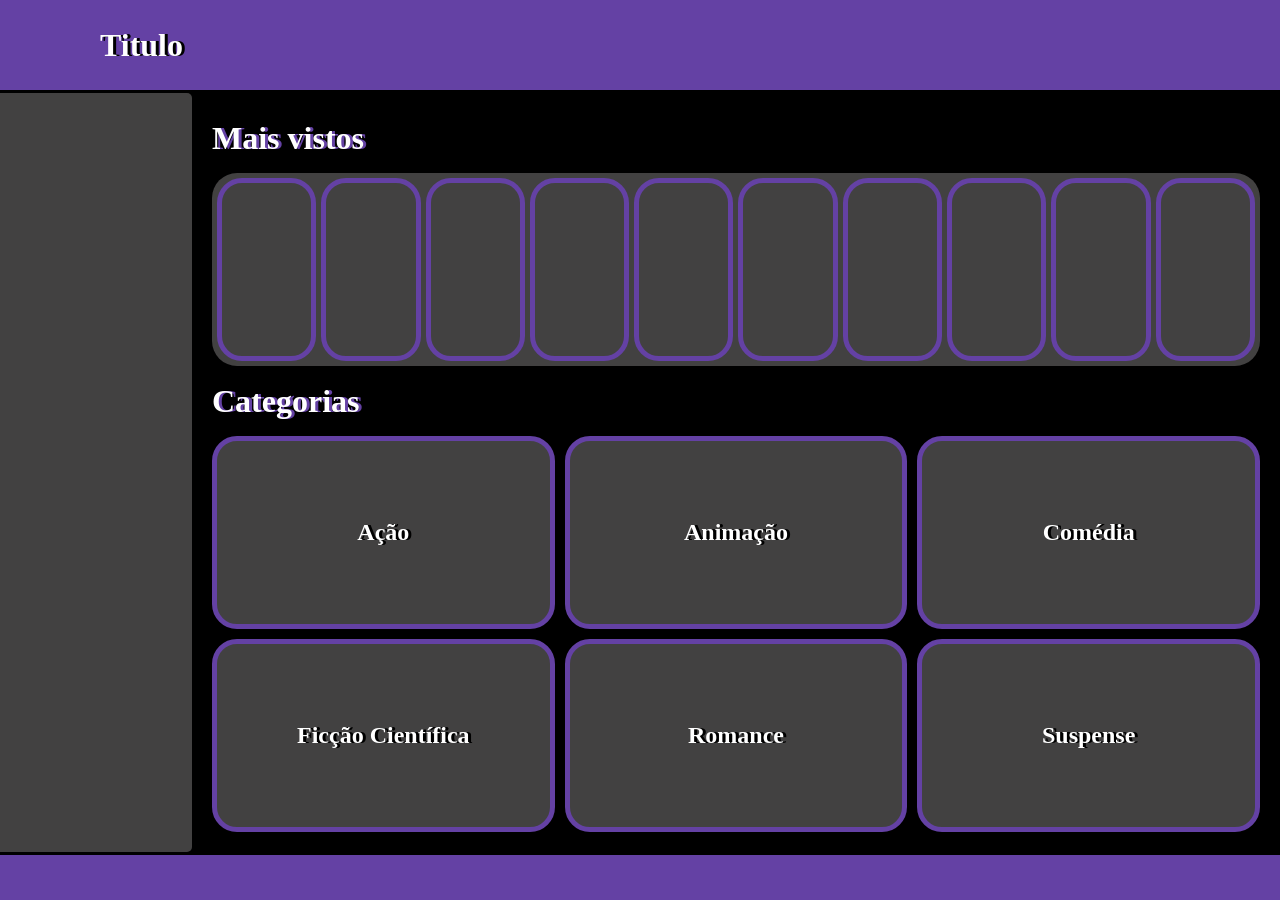
==== home.html @ 3fb1f53d "fotos dos filmes" ====
<!DOCTYPE html>
<html lang="en">

<head>
  <meta charset="UTF-8">
  <meta name="viewport" content="width=device-width, initial-scale=1.0">
  <link rel="stylesheet" href="style-home.css">
  <link rel="shortcut icon" href="icone.png" type="image/x-icon" />
  <title>Home</title>
</head>

<body>
  <div class="container">
    <div class="header">
      <h1 class="titulo" style="margin-left: 100px;">Titulo</h1>
    </div>
    <div class="sidebar"></div>
    <div class="main">
      <h1 id="titulo1">Mais vistos</h1>
      <div class="trending">
        <div class="div-movie" style="background-image: url(https://upload.wikimedia.org/wikipedia/pt/9/9b/Avengers_Endgame.jpg);
          background-size: cover; background-position: center;"></div>
        <div class="div-movie" style="background-image: url(https://upload.wikimedia.org/wikipedia/pt/b/b0/Avatar-Teaser-Poster.jpg);
          background-size: cover; background-position: center;"></div>
        <div class="div-movie" style="background-image: url(https://upload.wikimedia.org/wikipedia/pt/2/22/Titanic_poster.jpg);
          background-size: cover; background-position: center;"></div>
        <div class="div-movie" style="background-image: url(https://upload.wikimedia.org/wikipedia/pt/a/ae/Starwars_06.jpg);
          background-size: cover; background-position: center;"></div>
        <div class="div-movie" style="background-image: url(https://upload.wikimedia.org/wikipedia/pt/9/90/Avengers_Infinity_War.jpg);
          background-size: cover; background-position: center;"></div>
        <div class="div-movie" style="background-image: url(https://upload.wikimedia.org/wikipedia/pt/4/4d/Jurassic_World_2015.jpg);
          background-size: cover; background-position: center;"></div>
        <div class="div-movie" style="background-image: url(https://upload.wikimedia.org/wikipedia/pt/d/d1/The_Lion_King_%282019%29.jpg);
          background-size: cover; background-position: center;"></div>
        <div class="div-movie" style="background-image: url(https://upload.wikimedia.org/wikipedia/pt/6/69/The_Avengers_Cartaz.jpg);
          background-size: cover; background-position: center;"></div>
        <div class="div-movie" style="background-image: url(https://upload.wikimedia.org/wikipedia/pt/b/b8/Furious_7_poster.jpg);
          background-size: cover; background-position: center;"></div>
        <div class="div-movie" style="background-image: url(https://upload.wikimedia.org/wikipedia/pt/4/4f/Frozen_2_poster.jpg);
          background-size: cover; background-position: center;"></div>
      </div>

      <h1 id="titulo2">Categorias</h1>
      <a class="categoria" href="./categorias/acao.html">
        <h2 class="titulo-categoria">Ação</h2>
      </a>
      <a class="categoria" href="./categorias/animacao.html">
        <h2 class="titulo-categoria">Animação</h2>
      </a>
      <a class="categoria" href="./categorias/comedia.html">
        <h2 class="titulo-categoria">Comédia</h2>
      </a>
      <a class="categoria" href="./categorias/ficcao.html">
        <h2 class="titulo-categoria">Ficção Científica</h2>
      </a>
      <a class="categoria" href="./categorias/romance.html">
        <h2 class="titulo-categoria">Romance</h2>
      </a>
      <a class="categoria" href="./categorias/suspense.html">
        <h2 class="titulo-categoria">Suspense</h2>
      </a>
    </div>
    <div class="footer"></div>
  </div>
</body>
<script src=""></script>

</html>
---- style-home.css ----
html, body {
  padding: 0;
  margin: 0;
  background-color: black;
}

.container {
  position: absolute;
  width: 100%;
  height: 100%;
  display: grid;
  grid-template-columns: 15% 1fr;
  grid-template-rows: 10% 1fr 5%;
  row-gap: 3px;
  column-gap: 0px;
  grid-template-areas: 
    "header header"
    "sidebar main"
    "footer footer";
}

.header{
  display: flex;
  justify-content: space-between;
  grid-area: header;
  background-color: rgb(100,65,164);
}

.sidebar{
  grid-area: sidebar;
  background-color: rgb(66, 65, 65);
  border-radius: 0 5px 5px 0;
}

.main{
  border-radius: 25px;
  margin: 10px;
  padding: 10px;
  grid-area: main;
  background-color: black;
  display: grid;
  grid-template-columns: 1fr 1fr 1fr;
  grid-template-rows: 50px 1fr 50px 1fr 1fr;
  row-gap: 10px;
  column-gap: 10px;
  grid-template-areas:
    "t1 t1 t1" 
    "hot hot hot"
    "t2 t2 t2"
    ". . ."
    ". . .";
}

.footer{
  grid-area: footer;
  background-color: rgb(100,65,164);
}

.titulo{
  color: white;
  font-family: cursive; 
  text-shadow: 3px 0px 0px black;
  align-self: center;
}

#titulo1{
  grid-area: t1;
  color: white;
  font-family: cursive; 
  text-shadow: 3px 0px 0px rgb(100,65,164);
  align-self: center;
}

#titulo2{
  grid-area: t2;
  color: white;
  font-family: cursive; 
  text-shadow: 3px 0px 0px rgb(100,65,164);
  align-self: center;
}



.trending{
  grid-area: hot;
  background-color: rgb(66, 65, 65);
  border-radius: 25px;
  display: grid;
  column-gap: 5px;
  padding: 5px;
  grid-template-areas:
    ". . . . . . . . . .";
}

.div-movie{
  cursor: pointer;
  border-radius: 25px;
  width: 1fr;
  border: 5px solid rgb(100,65,164);
}

.div-movie:hover{
  border: 5px solid rgb(76, 36, 150);
}

.div-movie:active{
  border: 5px solid rgb(66, 65, 65);
}

.categoria{
  cursor: pointer;
  display: flex;
  justify-content: center;
  background-color: rgb(66, 65, 65);
  border-radius: 25px;
  border: 5px solid rgb(100,65,164);
  text-decoration: inherit;
  color: inherit;
}

.categoria:hover{
  background-color: rgb(100,65,164);
  border: 5px solid black;
}

.categoria:active{
  background-color: rgb(110,85,185);
  border: 10px solid black;
}

.titulo-categoria{
  color: white;
  font-family: cursive; 
  text-shadow: 3px 0px 0px black;
  align-self: center;
}
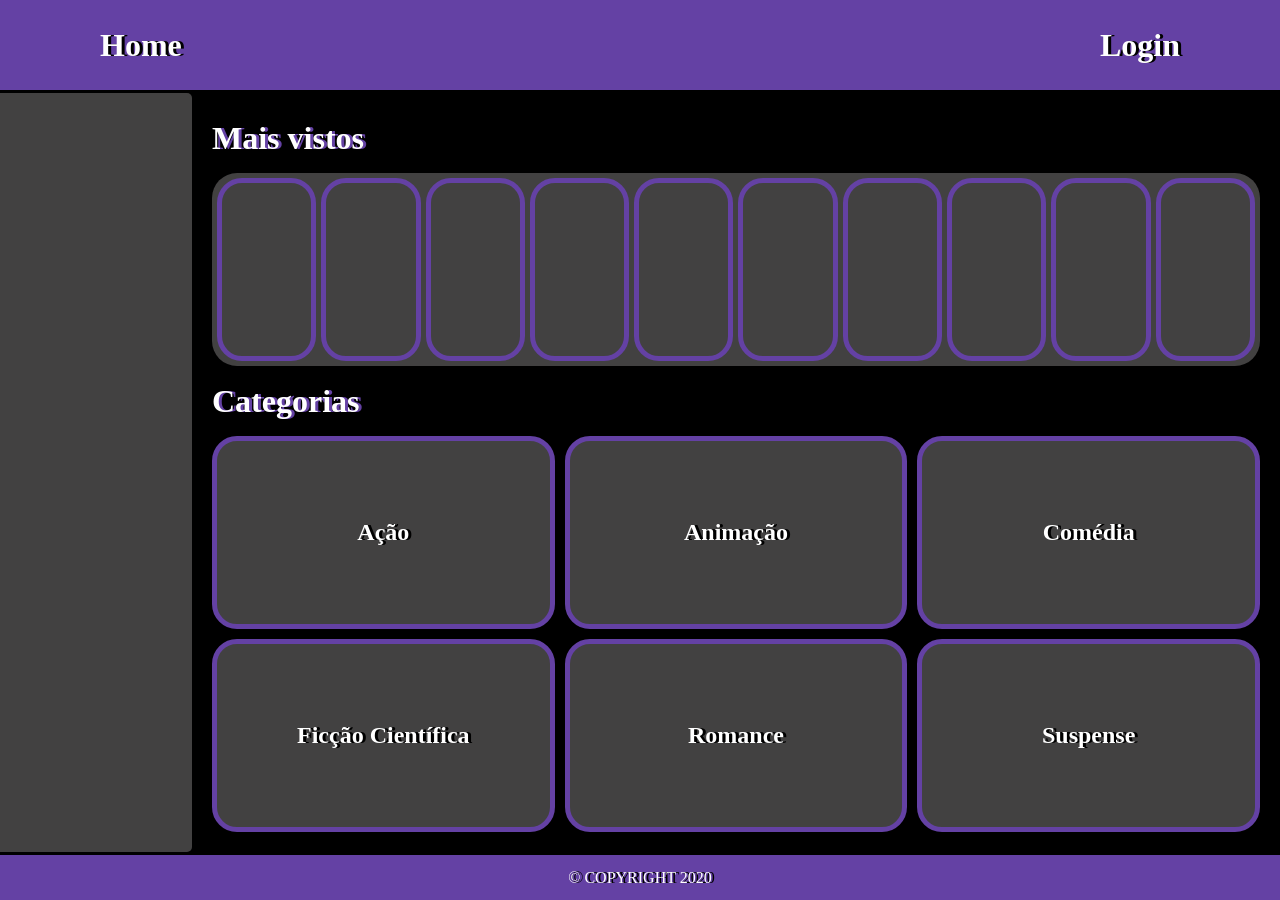
==== commit 9b8fac8c: "sla o que eu to fazendo" ====
--- a/home.html
+++ b/home.html
@@ -1,68 +1,73 @@
 <!DOCTYPE html>
 <html lang="en">
 
-<head>
-  <meta charset="UTF-8">
-  <meta name="viewport" content="width=device-width, initial-scale=1.0">
-  <link rel="stylesheet" href="style-home.css">
-  <link rel="shortcut icon" href="icone.png" type="image/x-icon" />
-  <title>Home</title>
-</head>
+  <head>
+    <meta charset="UTF-8">
+    <meta name="viewport" content="width=device-width, initial-scale=1.0">
+    <link rel="stylesheet" href="style-home.css">
+    <link rel="shortcut icon" href="icone.png" type="image/x-icon" />
+    <title>Home</title>
+  </head>
 
-<body>
-  <div class="container">
-    <div class="header">
-      <h1 class="titulo" style="margin-left: 100px;">Titulo</h1>
+  <body>
+    <div class="container">
+      <div class="header">
+        <a class="titulo" href="./home.html">
+          <h1 style="margin-left: 100px;">Home</h1>
+        </a>
+        <a class="titulo" href="./home.html">
+          <h1 style="margin-right: 100px;">Login</h1>
+        </a>
+      </div>
+      <div class="sidebar"></div>
+      <div class="main">
+        <h1 id="titulo1">Mais vistos</h1>
+        <div class="trending">
+          <div class="div-movie" style="background-image: url(https://upload.wikimedia.org/wikipedia/pt/9/9b/Avengers_Endgame.jpg);
+          background-size: cover; background-position: center;"></div>
+          <div class="div-movie" style="background-image: url(https://upload.wikimedia.org/wikipedia/pt/b/b0/Avatar-Teaser-Poster.jpg);
+          background-size: cover; background-position: center;"></div>
+          <div class="div-movie" style="background-image: url(https://upload.wikimedia.org/wikipedia/pt/2/22/Titanic_poster.jpg);
+          background-size: cover; background-position: center;"></div>
+          <div class="div-movie" style="background-image: url(https://upload.wikimedia.org/wikipedia/pt/a/ae/Starwars_06.jpg);
+          background-size: cover; background-position: center;"></div>
+          <div class="div-movie" style="background-image: url(https://upload.wikimedia.org/wikipedia/pt/9/90/Avengers_Infinity_War.jpg);
+          background-size: cover; background-position: center;"></div>
+          <div class="div-movie" style="background-image: url(https://upload.wikimedia.org/wikipedia/pt/4/4d/Jurassic_World_2015.jpg);
+          background-size: cover; background-position: center;"></div>
+          <div class="div-movie" style="background-image: url(https://upload.wikimedia.org/wikipedia/pt/d/d1/The_Lion_King_%282019%29.jpg);
+          background-size: cover; background-position: center;"></div>
+          <div class="div-movie" style="background-image: url(https://upload.wikimedia.org/wikipedia/pt/6/69/The_Avengers_Cartaz.jpg);
+          background-size: cover; background-position: center;"></div>
+          <div class="div-movie" style="background-image: url(https://upload.wikimedia.org/wikipedia/pt/b/b8/Furious_7_poster.jpg);
+          background-size: cover; background-position: center;"></div>
+          <div class="div-movie" style="background-image: url(https://upload.wikimedia.org/wikipedia/pt/4/4f/Frozen_2_poster.jpg);
+          background-size: cover; background-position: center;"></div>
+        </div>
+
+        <h1 id="titulo2">Categorias</h1>
+        <a class="categoria" href="./categorias/acao.html">
+          <h2 class="titulo-categoria">Ação</h2>
+        </a>
+        <a class="categoria" href="./categorias/animacao.html">
+          <h2 class="titulo-categoria">Animação</h2>
+        </a>
+        <a class="categoria" href="./categorias/comedia.html">
+          <h2 class="titulo-categoria">Comédia</h2>
+        </a>
+        <a class="categoria" href="./categorias/ficcao.html">
+          <h2 class="titulo-categoria">Ficção Científica</h2>
+        </a>
+        <a class="categoria" href="./categorias/romance.html">
+          <h2 class="titulo-categoria">Romance</h2>
+        </a>
+        <a class="categoria" href="./categorias/suspense.html">
+          <h2 class="titulo-categoria">Suspense</h2>
+        </a>
+      </div>
+      <div class="footer">© COPYRIGHT 2020</div>
     </div>
-    <div class="sidebar"></div>
-    <div class="main">
-      <h1 id="titulo1">Mais vistos</h1>
-      <div class="trending">
-        <div class="div-movie" style="background-image: url(https://upload.wikimedia.org/wikipedia/pt/9/9b/Avengers_Endgame.jpg);
-          background-size: cover; background-position: center;"></div>
-        <div class="div-movie" style="background-image: url(https://upload.wikimedia.org/wikipedia/pt/b/b0/Avatar-Teaser-Poster.jpg);
-          background-size: cover; background-position: center;"></div>
-        <div class="div-movie" style="background-image: url(https://upload.wikimedia.org/wikipedia/pt/2/22/Titanic_poster.jpg);
-          background-size: cover; background-position: center;"></div>
-        <div class="div-movie" style="background-image: url(https://upload.wikimedia.org/wikipedia/pt/a/ae/Starwars_06.jpg);
-          background-size: cover; background-position: center;"></div>
-        <div class="div-movie" style="background-image: url(https://upload.wikimedia.org/wikipedia/pt/9/90/Avengers_Infinity_War.jpg);
-          background-size: cover; background-position: center;"></div>
-        <div class="div-movie" style="background-image: url(https://upload.wikimedia.org/wikipedia/pt/4/4d/Jurassic_World_2015.jpg);
-          background-size: cover; background-position: center;"></div>
-        <div class="div-movie" style="background-image: url(https://upload.wikimedia.org/wikipedia/pt/d/d1/The_Lion_King_%282019%29.jpg);
-          background-size: cover; background-position: center;"></div>
-        <div class="div-movie" style="background-image: url(https://upload.wikimedia.org/wikipedia/pt/6/69/The_Avengers_Cartaz.jpg);
-          background-size: cover; background-position: center;"></div>
-        <div class="div-movie" style="background-image: url(https://upload.wikimedia.org/wikipedia/pt/b/b8/Furious_7_poster.jpg);
-          background-size: cover; background-position: center;"></div>
-        <div class="div-movie" style="background-image: url(https://upload.wikimedia.org/wikipedia/pt/4/4f/Frozen_2_poster.jpg);
-          background-size: cover; background-position: center;"></div>
-      </div>
-
-      <h1 id="titulo2">Categorias</h1>
-      <a class="categoria" href="./categorias/acao.html">
-        <h2 class="titulo-categoria">Ação</h2>
-      </a>
-      <a class="categoria" href="./categorias/animacao.html">
-        <h2 class="titulo-categoria">Animação</h2>
-      </a>
-      <a class="categoria" href="./categorias/comedia.html">
-        <h2 class="titulo-categoria">Comédia</h2>
-      </a>
-      <a class="categoria" href="./categorias/ficcao.html">
-        <h2 class="titulo-categoria">Ficção Científica</h2>
-      </a>
-      <a class="categoria" href="./categorias/romance.html">
-        <h2 class="titulo-categoria">Romance</h2>
-      </a>
-      <a class="categoria" href="./categorias/suspense.html">
-        <h2 class="titulo-categoria">Suspense</h2>
-      </a>
-    </div>
-    <div class="footer"></div>
-  </div>
-</body>
-<script src=""></script>
+  </body>
+  <script src=""></script>
 
 </html>
--- a/style-home.css
+++ b/style-home.css
@@ -61,6 +61,7 @@
   font-family: cursive; 
   text-shadow: 3px 0px 0px black;
   align-self: center;
+  text-decoration: none;
 }
 
 #titulo1{
@@ -133,4 +134,13 @@
   font-family: cursive; 
   text-shadow: 3px 0px 0px black;
   align-self: center;
+}
+
+.footer{
+  font-family: cursive;
+  text-shadow: 3px 0px 0px black;
+  color: white;
+  display: flex;
+  justify-content: center;
+  align-items: center;
 }
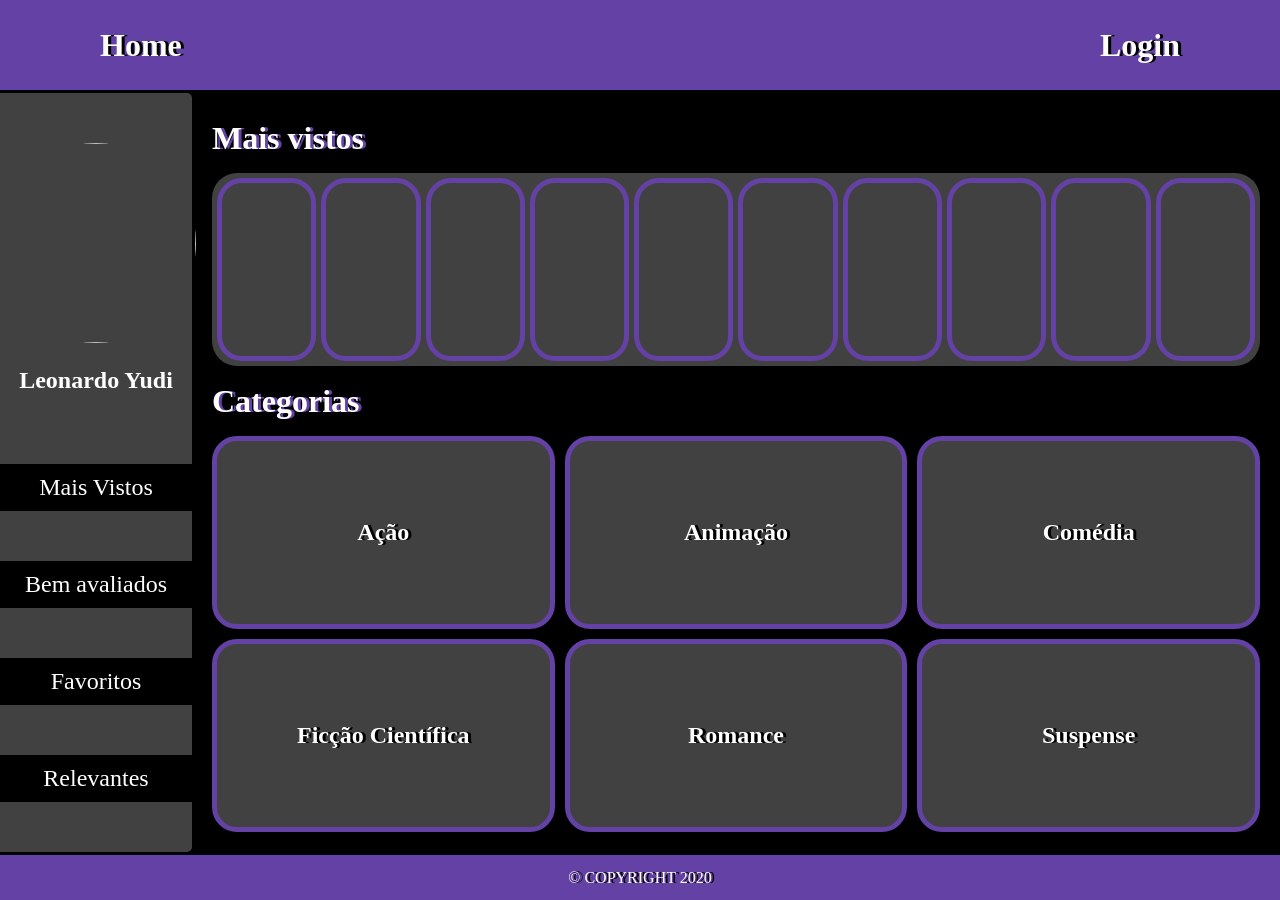
==== commit f6d9f7e7: "começando mobile e sidebar finalizada" ====
--- a/home.html
+++ b/home.html
@@ -6,20 +6,38 @@
     <meta name="viewport" content="width=device-width, initial-scale=1.0">
     <link rel="stylesheet" href="style-home.css">
     <link rel="shortcut icon" href="icone.png" type="image/x-icon" />
+    <meta charset="utf-8" name="viewport" content="width=device-width, initial-scale=1" />
     <title>Home</title>
   </head>
 
   <body>
     <div class="container">
       <div class="header">
-        <a class="titulo" href="./home.html">
-          <h1 style="margin-left: 100px;">Home</h1>
-        </a>
+        <h1 class="titulo" style="margin-left: 100px;">Home</h1>
         <a class="titulo" href="./home.html">
           <h1 style="margin-right: 100px;">Login</h1>
         </a>
       </div>
-      <div class="sidebar"></div>
+      <div class="sidebar">
+        <div>
+          <img
+            src="https://static.vecteezy.com/system/resources/previews/000/512/576/non_2x/vector-profile-glyph-black-icon.jpg"
+            alt="" width="200" height="200" style="border-radius: 100px;">
+          <h2 class="nome">Leonardo Yudi</h2>
+        </div>
+        <div>
+          <button class="sidebar-item">Mais Vistos</button>
+        </div>
+        <div>
+          <button class="sidebar-item">Bem avaliados</button>
+        </div>
+        <div>
+          <button class="sidebar-item">Favoritos</button>
+        </div>
+        <div>
+          <button class="sidebar-item">Relevantes</button>
+        </div>
+      </div>
       <div class="main">
         <h1 id="titulo1">Mais vistos</h1>
         <div class="trending">
--- a/style-home.css
+++ b/style-home.css
@@ -30,6 +30,30 @@
   grid-area: sidebar;
   background-color: rgb(66, 65, 65);
   border-radius: 0 5px 5px 0;
+  display: flex;
+  align-items: center;
+  justify-content: space-evenly;
+  flex-direction: column;
+}
+
+.nome{
+  color: white;
+  font-family: cursive;
+  text-align: center;
+}
+
+.sidebar-item{
+  font-family: cursive;
+  color: white;
+  background-color: black;
+  border: none;
+  font-size: 1.5rem;
+  padding: 10px;
+  width: 200px;
+}
+
+.sidebar-item:active{
+  background-color: rgb(100,65,164);
 }
 
 .main{
@@ -143,4 +167,12 @@
   display: flex;
   justify-content: center;
   align-items: center;
+}
+
+@media screen and (max-width: 900px) {
+  .container{
+    display: flex;
+    flex-direction: column;
+    justify-content: center;
+  }
 }
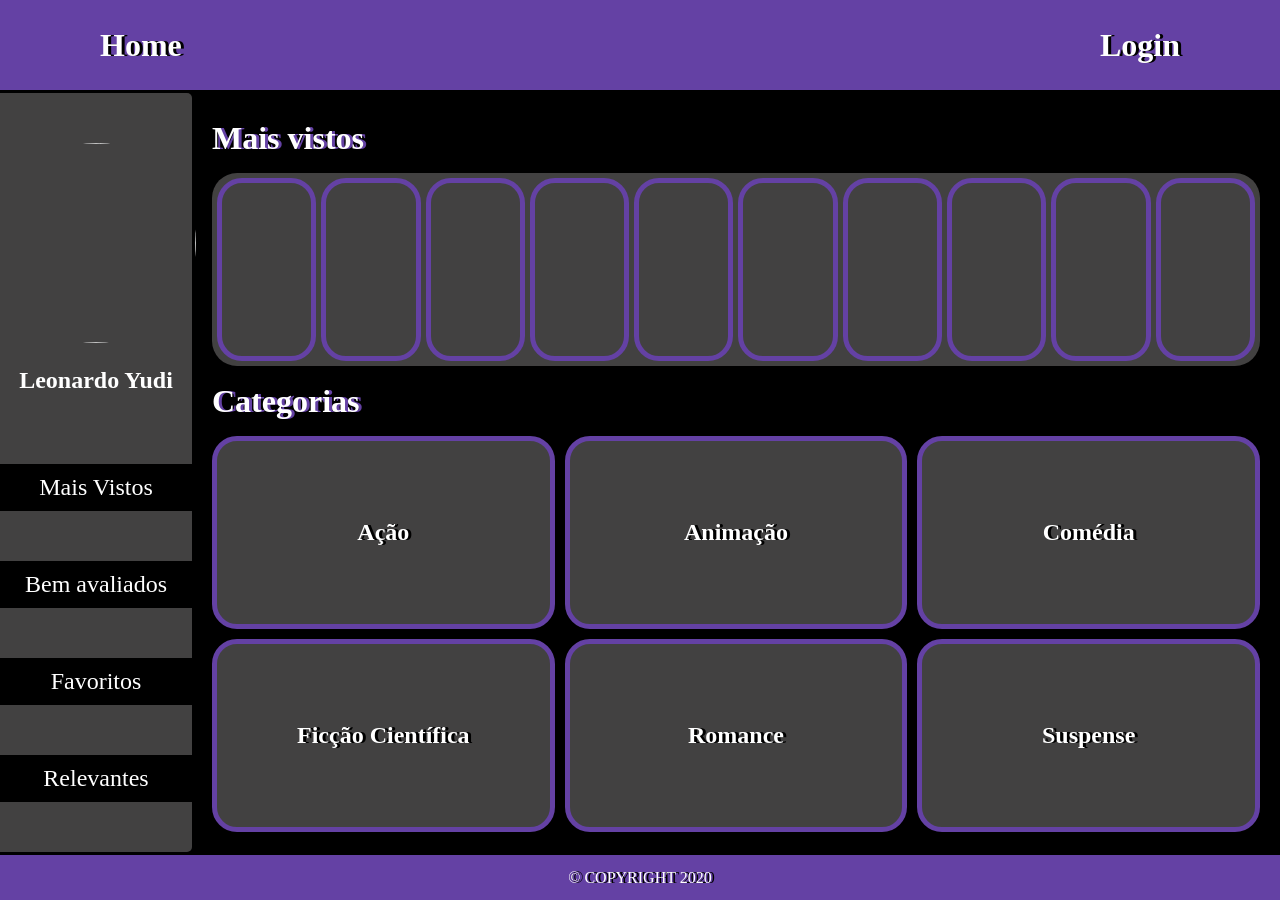
==== commit 528dc6e9: "sidebar com animaçao bonita e sem buga :)" ====
--- a/home.html
+++ b/home.html
@@ -10,12 +10,12 @@
     <title>Home</title>
   </head>
 
-  <body>
+  <body onload="verificaWidth()">
     <div class="container">
       <div class="header">
-        <h1 class="titulo" style="margin-left: 100px;">Home</h1>
+        <h1 class="titulo">Home</h1>
         <a class="titulo" href="./home.html">
-          <h1 style="margin-right: 100px;">Login</h1>
+          <h1>Login</h1>
         </a>
       </div>
       <div class="sidebar">
@@ -86,6 +86,6 @@
       <div class="footer">© COPYRIGHT 2020</div>
     </div>
   </body>
-  <script src=""></script>
+  <script src="main.js"></script>
 
 </html>
--- a/style-home.css
+++ b/style-home.css
@@ -86,6 +86,7 @@
   text-shadow: 3px 0px 0px black;
   align-self: center;
   text-decoration: none;
+  margin: 0 100px;
 }
 
 #titulo1{
@@ -170,9 +171,71 @@
 }
 
 @media screen and (max-width: 900px) {
+  html, body{
+    width: 100%;
+    margin: 0;
+    padding: 0;
+  }
+  
   .container{
     display: flex;
     flex-direction: column;
     justify-content: center;
   }
+
+  .header{
+    display: flex;
+    justify-content: space-between;
+    width: auto;
+  }
+
+  .titulo{
+    margin: 0;
+  }
+
+  .sidebar{
+    height: 100%;
+    width: 0;
+    position: fixed;
+    z-index: 1;
+    top: 0;
+    left: 0;
+    overflow-x: hidden;
+    transition: 0.5s;
+  }
+
+  .sidebar button {
+    text-decoration: none;
+    color: white;
+    display: block;
+    transition: 0.3s;
+  }
+
+  .sidebar .closebtn {
+    position: absolute;
+    top: 0;
+    right: 25px;
+    font-size: 1rem;
+    margin-left: 50px;
+  }
+
+  .closebtn{
+    cursor: pointer;
+    background-color: black;
+    color: white;
+    border: 0;
+    font-size: 3rem;
+    font-weight: bold;
+  }
+  
+  .closebtn:hover{
+    background-color: rgb(100,65,164);
+  }
+
+  .openbtn {
+    background-color: rgb(100,65,164);
+    color: white;
+    border: 0;
+    font-size: 2rem;
+  }
 }
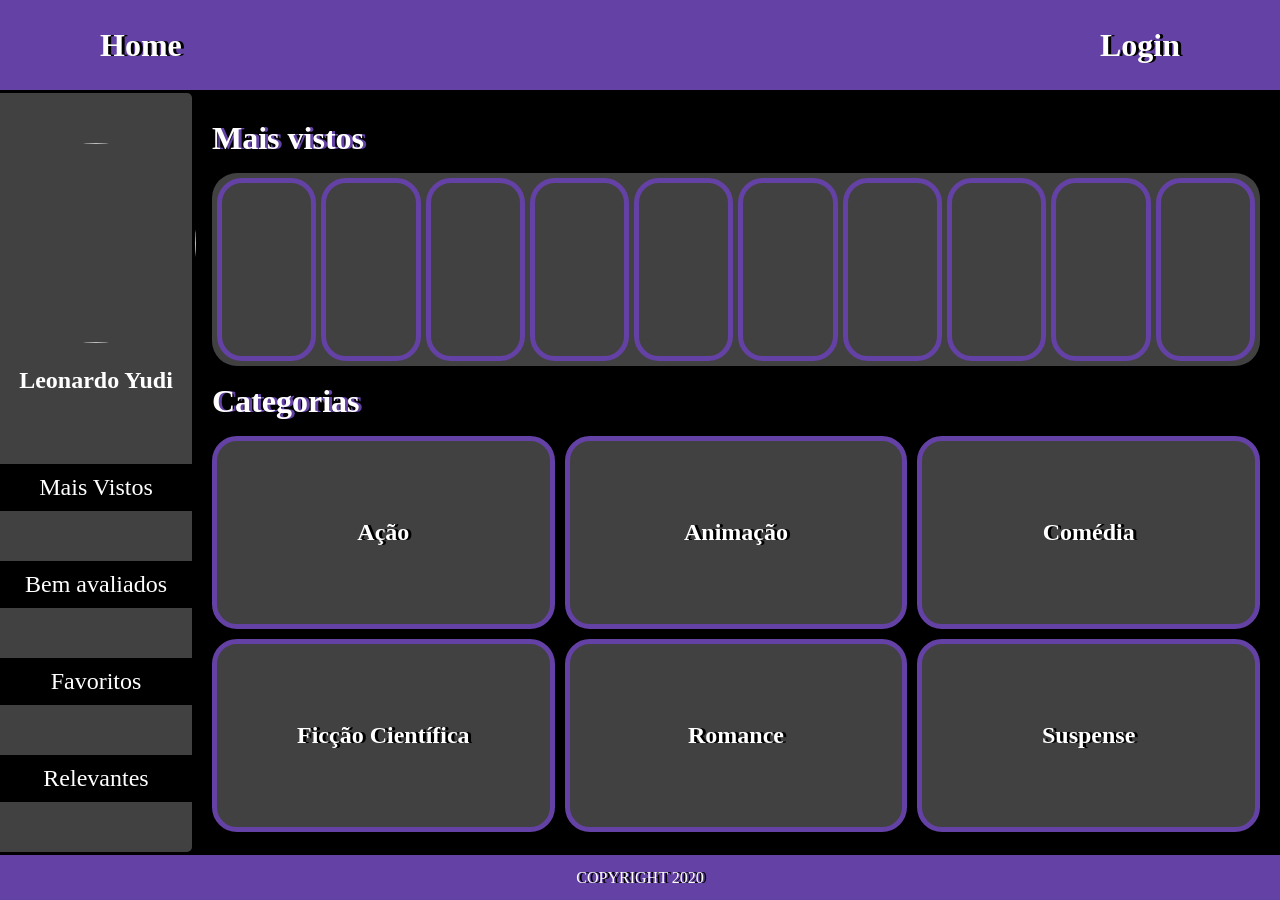
==== commit 0b9d8161: "deu certo, obrigado rodrigo e aumentando fonte footer" ====
--- a/home.html
+++ b/home.html
@@ -83,9 +83,10 @@
           <h2 class="titulo-categoria">Suspense</h2>
         </a>
       </div>
-      <div class="footer">© COPYRIGHT 2020</div>
+      <div class="footer"><i class="far fa-copyright"></i> COPYRIGHT 2020</div>
     </div>
   </body>
   <script src="main.js"></script>
+  <script src="https://kit.fontawesome.com/2ab085298c.js" crossorigin="anonymous"></script>
 
 </html>
--- a/style-home.css
+++ b/style-home.css
@@ -178,6 +178,7 @@
   }
   
   .container{
+    position: static;
     display: flex;
     flex-direction: column;
     justify-content: center;
@@ -186,7 +187,9 @@
   .header{
     display: flex;
     justify-content: space-between;
-    width: auto;
+    width: 100%;
+    position: fixed;
+    top: 0;
   }
 
   .titulo{
@@ -238,4 +241,29 @@
     border: 0;
     font-size: 2rem;
   }
+
+  .main{
+    display: flex;
+    flex-direction: column;
+  }
+
+  .trending{
+    display: flex;
+    justify-content: space-evenly;
+    flex-wrap: wrap;
+  }
+
+  .div-movie{
+    width: 100px;
+    height: 100px;
+    margin: 5px;
+  }
+
+  #titulo1{
+    margin-top: 86px;
+  }
+
+  .footer{
+    font-size: 1.5rem;
+  }
 }
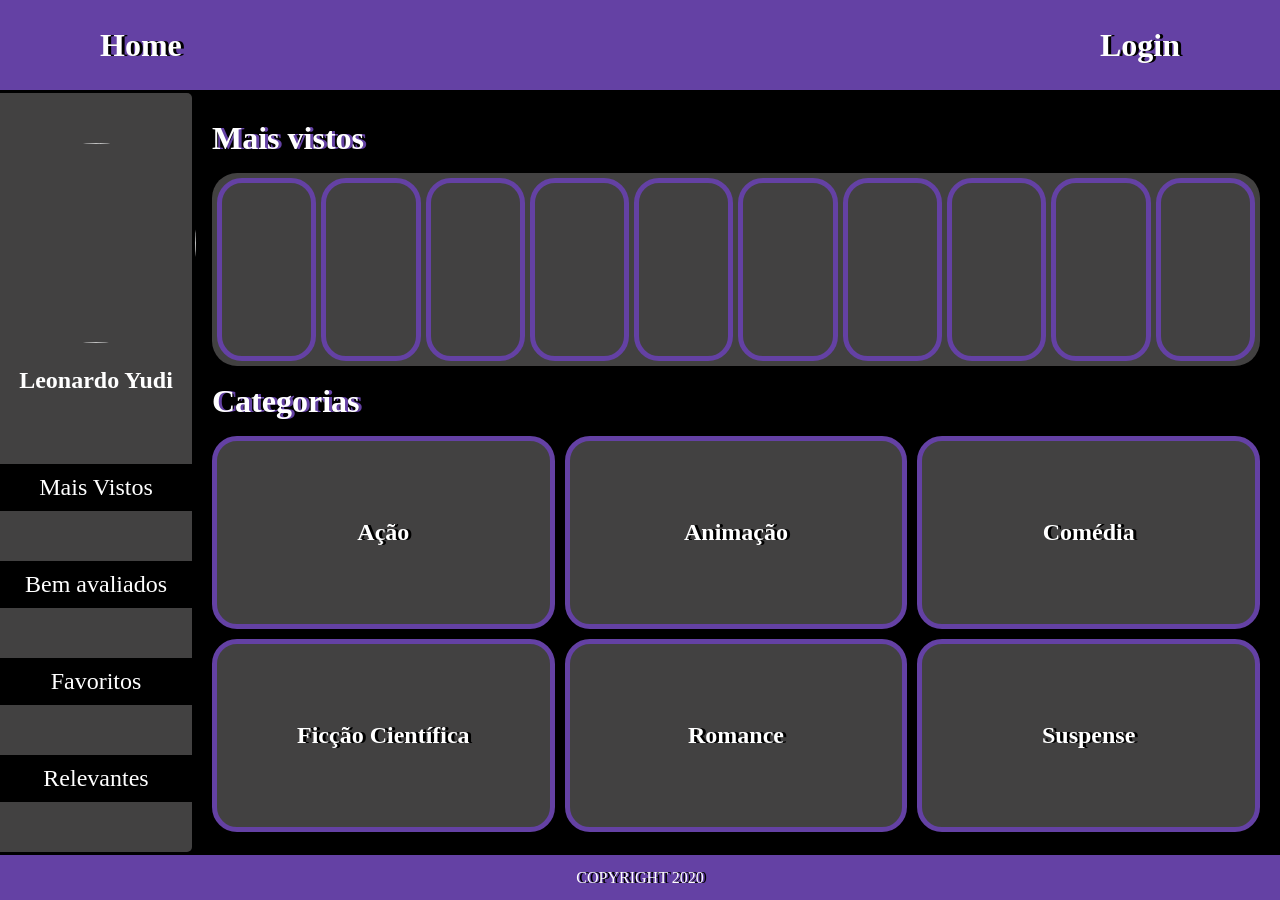
==== commit 3b568c29: "tela de login feita" ====
--- a/home.html
+++ b/home.html
@@ -14,7 +14,7 @@
     <div class="container">
       <div class="header">
         <h1 class="titulo">Home</h1>
-        <a class="titulo" href="./home.html">
+        <a class="titulo" href="./login/login.html">
           <h1>Login</h1>
         </a>
       </div>
@@ -41,26 +41,26 @@
       <div class="main">
         <h1 id="titulo1">Mais vistos</h1>
         <div class="trending">
-          <div class="div-movie" style="background-image: url(https://upload.wikimedia.org/wikipedia/pt/9/9b/Avengers_Endgame.jpg);
-          background-size: cover; background-position: center;"></div>
-          <div class="div-movie" style="background-image: url(https://upload.wikimedia.org/wikipedia/pt/b/b0/Avatar-Teaser-Poster.jpg);
-          background-size: cover; background-position: center;"></div>
-          <div class="div-movie" style="background-image: url(https://upload.wikimedia.org/wikipedia/pt/2/22/Titanic_poster.jpg);
-          background-size: cover; background-position: center;"></div>
-          <div class="div-movie" style="background-image: url(https://upload.wikimedia.org/wikipedia/pt/a/ae/Starwars_06.jpg);
-          background-size: cover; background-position: center;"></div>
-          <div class="div-movie" style="background-image: url(https://upload.wikimedia.org/wikipedia/pt/9/90/Avengers_Infinity_War.jpg);
-          background-size: cover; background-position: center;"></div>
-          <div class="div-movie" style="background-image: url(https://upload.wikimedia.org/wikipedia/pt/4/4d/Jurassic_World_2015.jpg);
-          background-size: cover; background-position: center;"></div>
-          <div class="div-movie" style="background-image: url(https://upload.wikimedia.org/wikipedia/pt/d/d1/The_Lion_King_%282019%29.jpg);
-          background-size: cover; background-position: center;"></div>
-          <div class="div-movie" style="background-image: url(https://upload.wikimedia.org/wikipedia/pt/6/69/The_Avengers_Cartaz.jpg);
-          background-size: cover; background-position: center;"></div>
-          <div class="div-movie" style="background-image: url(https://upload.wikimedia.org/wikipedia/pt/b/b8/Furious_7_poster.jpg);
-          background-size: cover; background-position: center;"></div>
-          <div class="div-movie" style="background-image: url(https://upload.wikimedia.org/wikipedia/pt/4/4f/Frozen_2_poster.jpg);
-          background-size: cover; background-position: center;"></div>
+          <a href="./filmes/avengers-ultimato.html" class="div-movie" style="background-image: url(https://upload.wikimedia.org/wikipedia/pt/9/9b/Avengers_Endgame.jpg);
+          background-size: cover; background-position: center;"></a>
+          <a href="" class="div-movie" style="background-image: url(https://upload.wikimedia.org/wikipedia/pt/b/b0/Avatar-Teaser-Poster.jpg);
+          background-size: cover; background-position: center;"></a>
+          <a href="" class="div-movie" style="background-image: url(https://upload.wikimedia.org/wikipedia/pt/2/22/Titanic_poster.jpg);
+          background-size: cover; background-position: center;"></a>
+          <a href="" class="div-movie" style="background-image: url(https://upload.wikimedia.org/wikipedia/pt/a/ae/Starwars_06.jpg);
+          background-size: cover; background-position: center;"></a>
+          <a href="" class="div-movie" style="background-image: url(https://upload.wikimedia.org/wikipedia/pt/9/90/Avengers_Infinity_War.jpg);
+          background-size: cover; background-position: center;"></a>
+          <a href="" class="div-movie" style="background-image: url(https://upload.wikimedia.org/wikipedia/pt/4/4d/Jurassic_World_2015.jpg);
+          background-size: cover; background-position: center;"></a>
+          <a href="" class="div-movie" style="background-image: url(https://upload.wikimedia.org/wikipedia/pt/d/d1/The_Lion_King_%282019%29.jpg);
+          background-size: cover; background-position: center;"></a>
+          <a href="" class="div-movie" style="background-image: url(https://upload.wikimedia.org/wikipedia/pt/6/69/The_Avengers_Cartaz.jpg);
+          background-size: cover; background-position: center;"></a>
+          <a href="" class="div-movie" style="background-image: url(https://upload.wikimedia.org/wikipedia/pt/b/b8/Furious_7_poster.jpg);
+          background-size: cover; background-position: center;"></a>
+          <a href="" class="div-movie" style="background-image: url(https://upload.wikimedia.org/wikipedia/pt/4/4f/Frozen_2_poster.jpg);
+          background-size: cover; background-position: center;"></a>
         </div>
 
         <h1 id="titulo2">Categorias</h1>
--- a/style-home.css
+++ b/style-home.css
@@ -78,6 +78,12 @@
 .footer{
   grid-area: footer;
   background-color: rgb(100,65,164);
+  font-family: cursive;
+  text-shadow: 3px 0px 0px black;
+  color: white;
+  display: flex;
+  justify-content: center;
+  align-items: center;
 }
 
 .titulo{
@@ -161,15 +167,6 @@
   align-self: center;
 }
 
-.footer{
-  font-family: cursive;
-  text-shadow: 3px 0px 0px black;
-  color: white;
-  display: flex;
-  justify-content: center;
-  align-items: center;
-}
-
 @media screen and (max-width: 900px) {
   html, body{
     width: 100%;
@@ -193,7 +190,7 @@
   }
 
   .titulo{
-    margin: 0;
+    margin: 0 10px;
   }
 
   .sidebar{
@@ -266,4 +263,8 @@
   .footer{
     font-size: 1.5rem;
   }
+
+  .categoria{
+    margin-bottom: 10px;
+  }
 }
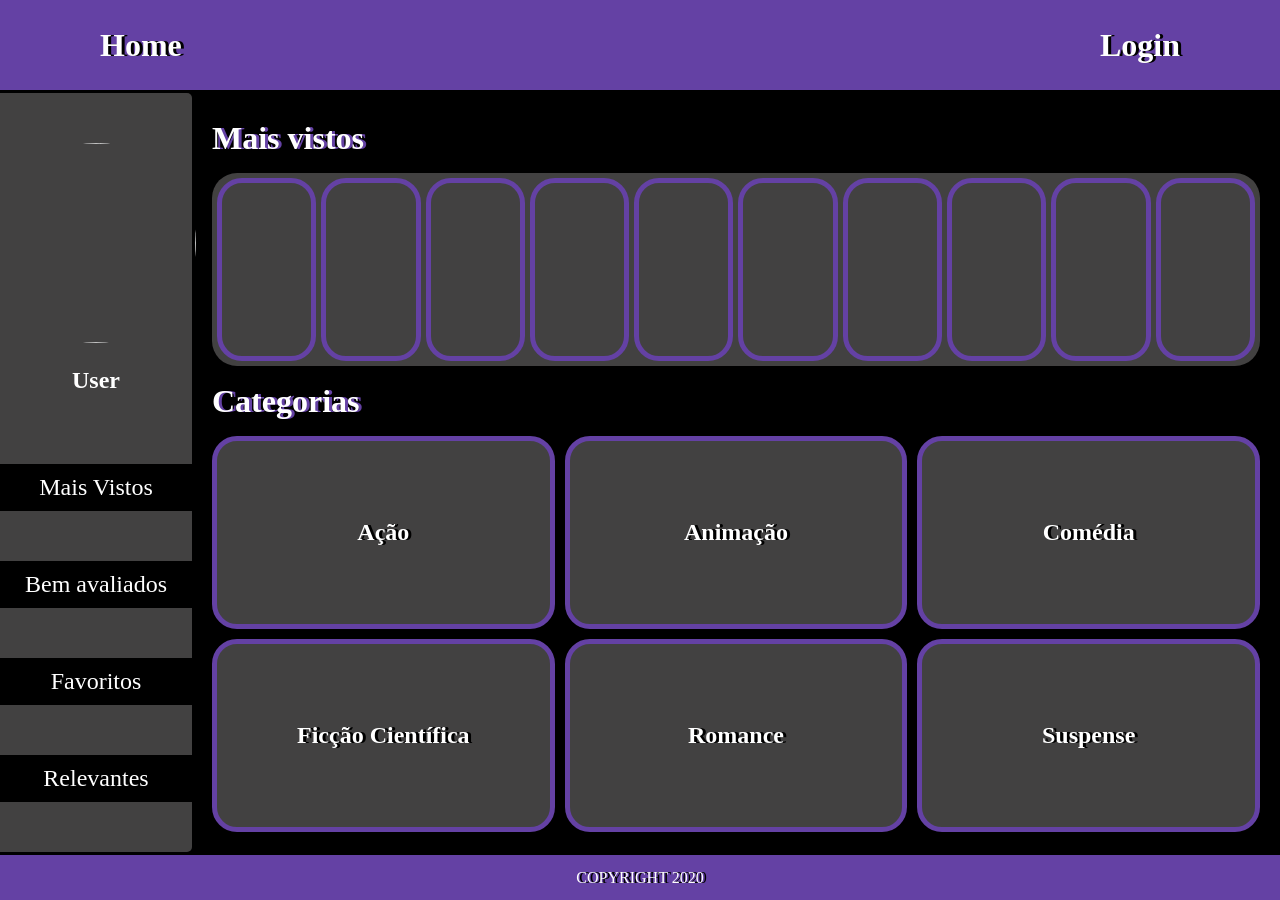
==== commit b1cc7706: "tenho toc desculpa" ====
--- a/home.html
+++ b/home.html
@@ -23,7 +23,7 @@
           <img
             src="https://static.vecteezy.com/system/resources/previews/000/512/576/non_2x/vector-profile-glyph-black-icon.jpg"
             alt="" width="200" height="200" style="border-radius: 100px;">
-          <h2 class="nome">Leonardo Yudi</h2>
+          <h2 class="nome">User</h2>
         </div>
         <div>
           <button class="sidebar-item">Mais Vistos</button>
@@ -41,7 +41,7 @@
       <div class="main">
         <h1 id="titulo1">Mais vistos</h1>
         <div class="trending">
-          <a href="./filmes/avengers-ultimato.html" class="div-movie" style="background-image: url(https://upload.wikimedia.org/wikipedia/pt/9/9b/Avengers_Endgame.jpg);
+          <a href="./filmes/vingadores-ultimato.html" class="div-movie" style="background-image: url(https://upload.wikimedia.org/wikipedia/pt/9/9b/Avengers_Endgame.jpg);
           background-size: cover; background-position: center;"></a>
           <a href="" class="div-movie" style="background-image: url(https://upload.wikimedia.org/wikipedia/pt/b/b0/Avatar-Teaser-Poster.jpg);
           background-size: cover; background-position: center;"></a>
--- a/style-home.css
+++ b/style-home.css
@@ -43,6 +43,7 @@
 }
 
 .sidebar-item{
+  cursor: pointer;
   font-family: cursive;
   color: white;
   background-color: black;
